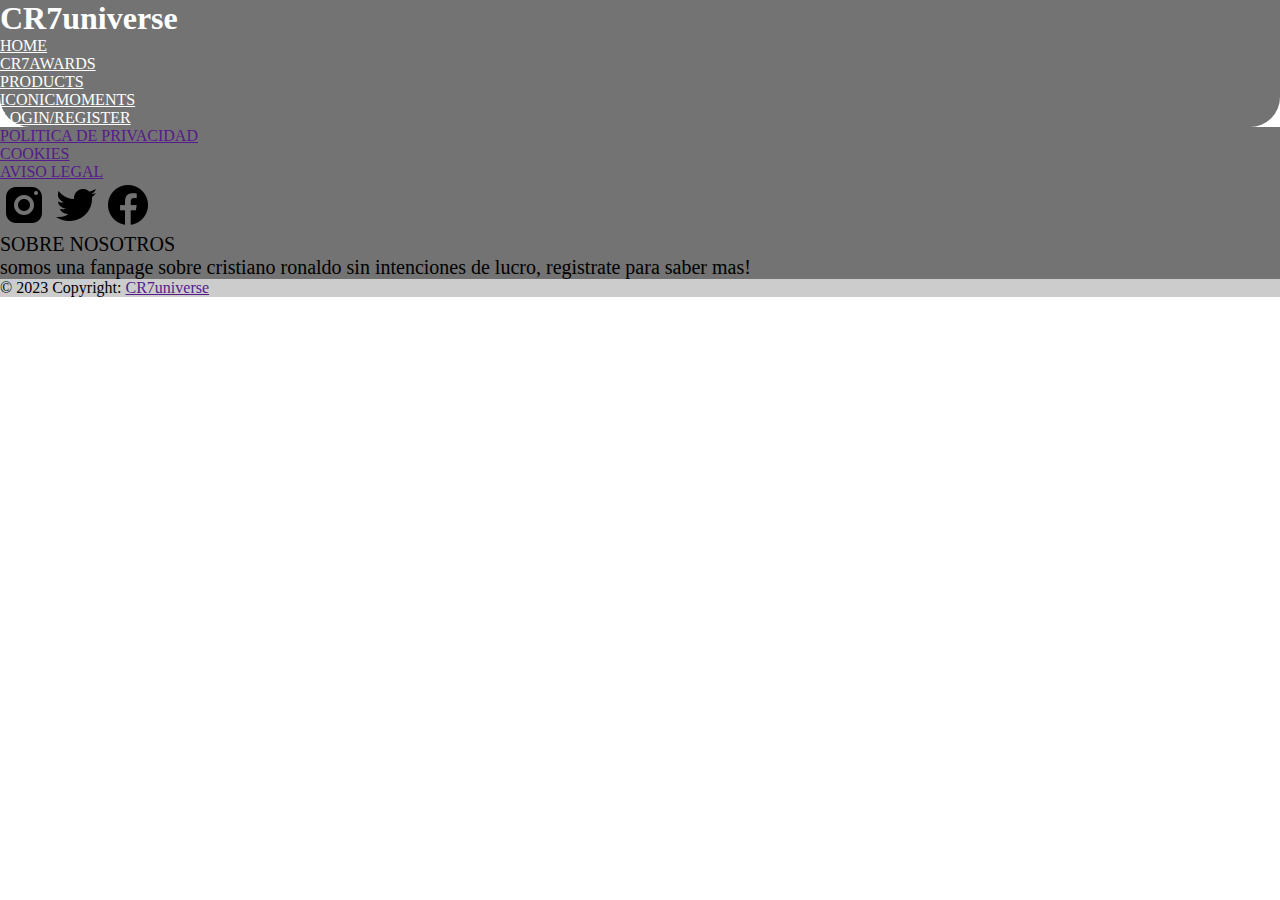
==== pages/awards.html @ 6ffde833 "HEADER, FOOTER, MAIN INICIO(INDEX.HTML)" ====
<!DOCTYPE html>
<html lang="en">
<head>
    <meta charset="UTF-8">
    <meta name="viewport" content="width=device-width, initial-scale=1.0">
    <title>CR7 AWARDS</title>
    <link rel="stylesheet" href="../css/style.css">
    <link href="https://cdn.jsdelivr.net/npm/bootstrap@5.3.1/dist/css/bootstrap.min.css" rel="stylesheet" integrity="sha384-4bw+/aepP/YC94hEpVNVgiZdgIC5+VKNBQNGCHeKRQN+PtmoHDEXuppvnDJzQIu9" crossorigin="anonymous">
</head>
<body class="bg-secondary">
    <header class="navbar container-fluid text-center justify-content-evenly">
        <h1 class="col-12 p-3">CR7universe</h1>
        <nav class="col-12">
            <ul class="navbar p-4">
                <li class="list-group-item"><a class="text-decoration-none fs-5" href="../index.html">HOME</a></li>
                <li class="list-group-item"><a class="text-decoration-none fs-5" href="awards.html">CR7AWARDS</a></li>
                <li class="list-group-item"><a class="text-decoration-none fs-5" href="products.html">PRODUCTS</a></li>
                <li class="list-group-item"><a class="text-decoration-none fs-5" href="moments.html">ICONICMOMENTS</a></li>
                <li class="list-group-item"><a class="text-decoration-none fs-5" href="login.html">LOGIN/REGISTER</a></li>
            </ul>
        </nav>
    </header>
    <main>

    </main>
    <footer class="d-flex flex-column">
        <section class="d-flex justify-content-evenly mt-5 first-section-footer text-center align-items-center p-5">
            <div class="d-flex col-4">
                <ul>
                    <li class="list-group-item"><a class="text-decoration-none text-black" href="">POLITICA DE PRIVACIDAD</a></li>
                    <li class="list-group-item"><a class="text-decoration-none text-black" href="">COOKIES</a></li>
                    <li class="list-group-item"><a class="text-decoration-none text-black" href="">AVISO LEGAL</a></li>
                </ul>
            </div>
            <div class="d-flex col-4">
                <a href="https://www.instagram.com/cristiano/" target="_blank"><img src="../assets/img/instagram-new.png" alt="instagram"></a>
                <a href="https://twitter.com/Cristiano" target="_blank"><img src="../assets/img/twitter--v2.png" alt="twitter"></a>
                <a href="https://www.facebook.com/Cristiano" target="_blank"><img src="../assets/img/facebook-new.png" alt="facebook"></a>
            </div>
            <div class="d-flex col-4 about-us">
                <p>SOBRE NOSOTROS <br> somos una fanpage sobre cristiano ronaldo sin intenciones de lucro, registrate para saber mas!</p>
            </div>
        </section>
        <div class="text-center p-3" style="background-color: rgba(0, 0, 0, 0.2);">
            © 2023 Copyright:
            <a class="text-dark" href="">CR7universe</a>
        </div>
    </footer>



    <script src="https://cdn.jsdelivr.net/npm/@popperjs/core@2.11.8/dist/umd/popper.min.js" integrity="sha384-I7E8VVD/ismYTF4hNIPjVp/Zjvgyol6VFvRkX/vR+Vc4jQkC+hVqc2pM8ODewa9r" crossorigin="anonymous"></script>
    <script src="https://cdn.jsdelivr.net/npm/bootstrap@5.3.1/dist/js/bootstrap.min.js" integrity="sha384-Rx+T1VzGupg4BHQYs2gCW9It+akI2MM/mndMCy36UVfodzcJcF0GGLxZIzObiEfa" crossorigin="anonymous"></script>
</body>
</html>
---- css/style.css ----
*{
    padding: 0;
    margin: 0;
    box-sizing: border-box;
}
header{
    background-color: rgba(0, 0, 0, 0.55);
    border-radius: 0px 0px 30px 30px;
    width: 100%;}

header h1{
    color: white;
}
.navbar li a{
    color: white;
}
.card-cr7{
    background-color: rgba(226, 219, 219, 0.735);
    height: 20rem;
}
.first-section-footer {
    background-color: rgba(0, 0, 0, 0.55);
}
.about-us{
    font-size: 1.25rem;
    color: black;
}
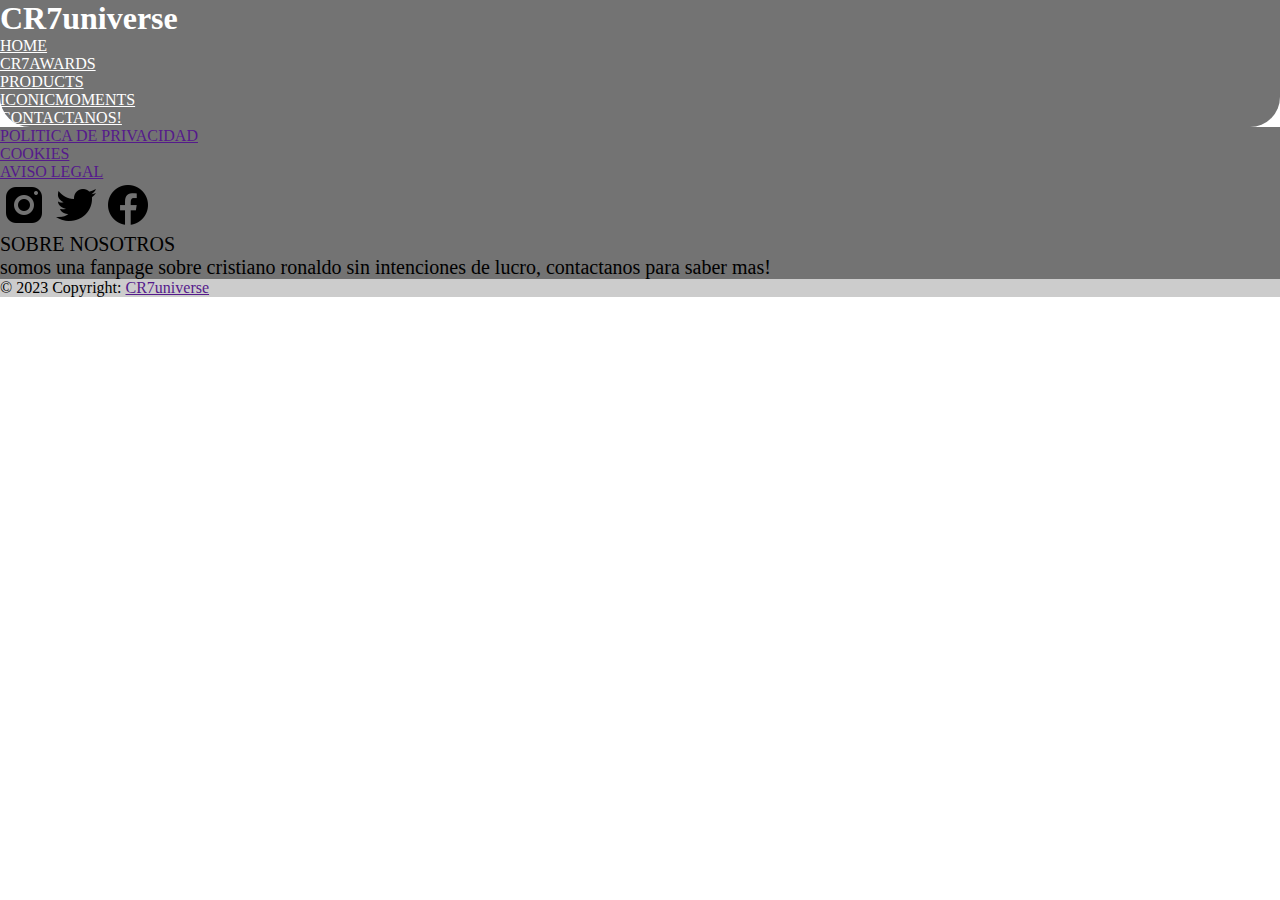
==== commit 04b56f52: "MAIN CONTACTANOS (contacto.html)" ====
--- a/pages/awards.html
+++ b/pages/awards.html
@@ -16,7 +16,7 @@
                 <li class="list-group-item"><a class="text-decoration-none fs-5" href="awards.html">CR7AWARDS</a></li>
                 <li class="list-group-item"><a class="text-decoration-none fs-5" href="products.html">PRODUCTS</a></li>
                 <li class="list-group-item"><a class="text-decoration-none fs-5" href="moments.html">ICONICMOMENTS</a></li>
-                <li class="list-group-item"><a class="text-decoration-none fs-5" href="login.html">LOGIN/REGISTER</a></li>
+                <li class="list-group-item"><a class="text-decoration-none fs-5" href="contacto.html">CONTACTANOS!</a></li>
             </ul>
         </nav>
     </header>
@@ -38,7 +38,7 @@
                 <a href="https://www.facebook.com/Cristiano" target="_blank"><img src="../assets/img/facebook-new.png" alt="facebook"></a>
             </div>
             <div class="d-flex col-4 about-us">
-                <p>SOBRE NOSOTROS <br> somos una fanpage sobre cristiano ronaldo sin intenciones de lucro, registrate para saber mas!</p>
+                <p>SOBRE NOSOTROS <br> somos una fanpage sobre cristiano ronaldo sin intenciones de lucro, contactanos para saber mas!</p>
             </div>
         </section>
         <div class="text-center p-3" style="background-color: rgba(0, 0, 0, 0.2);">
--- a/css/style.css
+++ b/css/style.css
@@ -24,4 +24,10 @@
 .about-us{
     font-size: 1.25rem;
     color: black;
+}
+.formulario-contactanos{
+    margin: 12.5rem;
+    padding: 12.5rem;
+    margin-top: 3.125rem;
+    margin-bottom: 3.125rem;
 }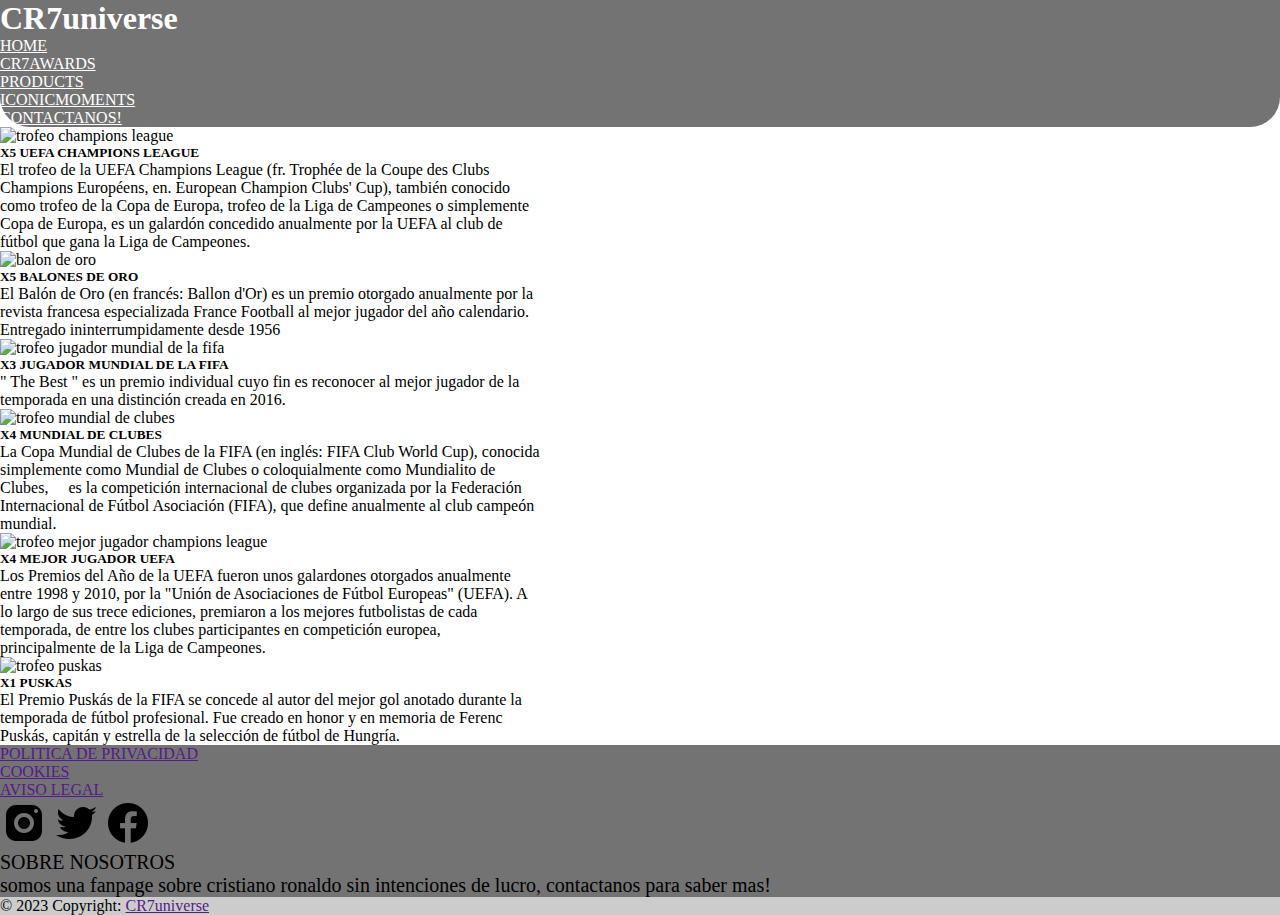
==== commit fc8adb38: "MAIN CR7AWARDS (awards.html)" ====
--- a/pages/awards.html
+++ b/pages/awards.html
@@ -20,8 +20,121 @@
             </ul>
         </nav>
     </header>
-    <main>
-
+    <main class="container-fluid row d-flex justify-content-evenly align-items-center m-5">
+        <div class="card mb-3 m-5" style="max-width: 540px;">
+            <div class="row g-0">
+            <div class="col-md-4">
+                <img
+                src="https://i.pinimg.com/originals/e0/21/e9/e021e95f1d796e378894d8f2eabfaa83.jpg"
+                alt="trofeo champions league"
+                class="img-fluid rounded-start"
+                />
+            </div>
+            <div class="col-md-8">
+                <div class="card-body text-center">
+                <h5 class="card-title">X5 UEFA CHAMPIONS LEAGUE</h5>
+                </div>
+                <div>
+                    <p>El trofeo de la UEFA Champions League (fr. Trophée de la Coupe des Clubs Champions Européens, en. European Champion Clubs' Cup), también conocido como trofeo de la Copa de Europa, trofeo de la Liga de Campeones o simplemente Copa de Europa, es un galardón concedido anualmente por la UEFA al club de fútbol que gana la Liga de Campeones.</p>
+                </div>
+            </div>
+            </div>
+        </div>
+        <div class="card mb-3 m-5" style="max-width: 540px;">
+            <div class="row g-0">
+            <div class="col-md-4">
+                <img
+                src="https://th.bing.com/th/id/OIP.6fPYWCe-WidbrIEbwZsTsAHaHa?pid=ImgDet&rs=1"
+                alt="balon de oro"
+                class="img-fluid rounded-start"
+                />
+            </div>
+            <div class="col-md-8">
+                <div class="card-body text-center">
+                <h5 class="card-title">X5 BALONES DE ORO</h5>
+                </div>
+                <div>
+                    <p>El Balón de Oro (en francés: Ballon d'Or) es un premio otorgado anualmente por la revista francesa especializada France Football al mejor jugador del año calendario.​ Entregado ininterrumpidamente desde 1956</p>
+                </div>
+            </div>
+            </div>
+        </div>
+        <div class="card mb-3 m-5" style="max-width: 540px;">
+            <div class="row g-0">
+            <div class="col-md-4">
+                <img
+                src="https://th.bing.com/th/id/R.c4f6464049ae18c9955928756112831b?rik=iT2mt1Vitf9lVw&pid=ImgRaw&r=0"
+                alt="trofeo jugador mundial de la fifa"
+                class="img-fluid rounded-start"
+                />
+            </div>
+            <div class="col-md-8">
+                <div class="card-body text-center">
+                <h5 class="card-title">X3 JUGADOR MUNDIAL DE LA FIFA</h5>
+                </div>
+                <div>
+                    <p>" The Best " es un premio individual cuyo fin es reconocer al mejor jugador de la temporada en una distinción creada en 2016.</p>
+                </div>
+            </div>
+            </div>
+        </div>
+        <div class="card mb-3 m-5" style="max-width: 540px;">
+            <div class="row g-0">
+            <div class="col-md-4">
+                <img
+                src="https://th.bing.com/th/id/OIP.JNpQ7VPgiMry-RpKJZGzqgHaJ8?pid=ImgDet&rs=1"
+                alt="trofeo mundial de clubes"
+                class="img-fluid rounded-start"
+                />
+            </div>
+            <div class="col-md-8">
+                <div class="card-body text-center">
+                <h5 class="card-title">X4 MUNDIAL DE CLUBES </h5>
+                </div>
+                <div>
+                    <p>La Copa Mundial de Clubes de la FIFA (en inglés: FIFA Club World Cup), conocida simplemente como Mundial de Clubes o coloquialmente como Mundialito de Clubes, ​ ​ ​ ​ es la competición internacional de clubes organizada por la Federación Internacional de Fútbol Asociación (FIFA), que define anualmente al club campeón mundial.</p>
+                </div>
+            </div>
+            </div>
+        </div>
+        <div class="card mb-3 m-5" style="max-width: 540px;">
+            <div class="row g-0">
+            <div class="col-md-4">
+                <img
+                src="https://th.bing.com/th/id/OIP.cYjEyWb8mTp_VIx0-4a-bAHaHa?pid=ImgDet&w=512&h=512&rs=1"
+                alt="trofeo mejor jugador champions league"
+                class="img-fluid rounded-start"
+                />
+            </div>
+            <div class="col-md-8">
+                <div class="card-body text-center">
+                <h5 class="card-title">X4 MEJOR JUGADOR UEFA </h5>
+                </div>
+                <div>
+                    <p>Los Premios del Año de la UEFA fueron unos galardones otorgados anualmente entre 1998 y 2010, por la "Unión de Asociaciones de Fútbol Europeas" (UEFA). A lo largo de sus trece ediciones, premiaron a los mejores futbolistas de cada temporada, de entre los clubes participantes en competición europea, principalmente de la Liga de Campeones.</p>
+                </div>
+            </div>
+            </div>
+        </div>
+        <div class="card mb-3 m-5" style="max-width: 540px;">
+            <div class="row g-0">
+            <div class="col-md-4">
+                <img
+                src="https://th.bing.com/th/id/OIP.pcX_AeZzT_TirO-Z1BC9rwEsDf?pid=ImgDet&rs=1"
+                alt="trofeo puskas"
+                class="img-fluid rounded-start"
+                />
+            </div>
+            <div class="col-md-8">
+                <div class="card-body text-center">
+                <h5 class="card-title">X1 PUSKAS</h5>
+                </div>
+                <div>
+                    <p>El Premio Puskás de la FIFA se concede al autor del mejor gol anotado durante la temporada de fútbol profesional. Fue creado en honor y en memoria de Ferenc Puskás, capitán y estrella de la selección de fútbol de Hungría.</p>
+                </div>
+            </div>
+            </div>
+        </div>
     </main>
     <footer class="d-flex flex-column">
         <section class="d-flex justify-content-evenly mt-5 first-section-footer text-center align-items-center p-5">
--- a/css/style.css
+++ b/css/style.css
@@ -30,4 +30,4 @@
     padding: 12.5rem;
     margin-top: 3.125rem;
     margin-bottom: 3.125rem;
-}+}
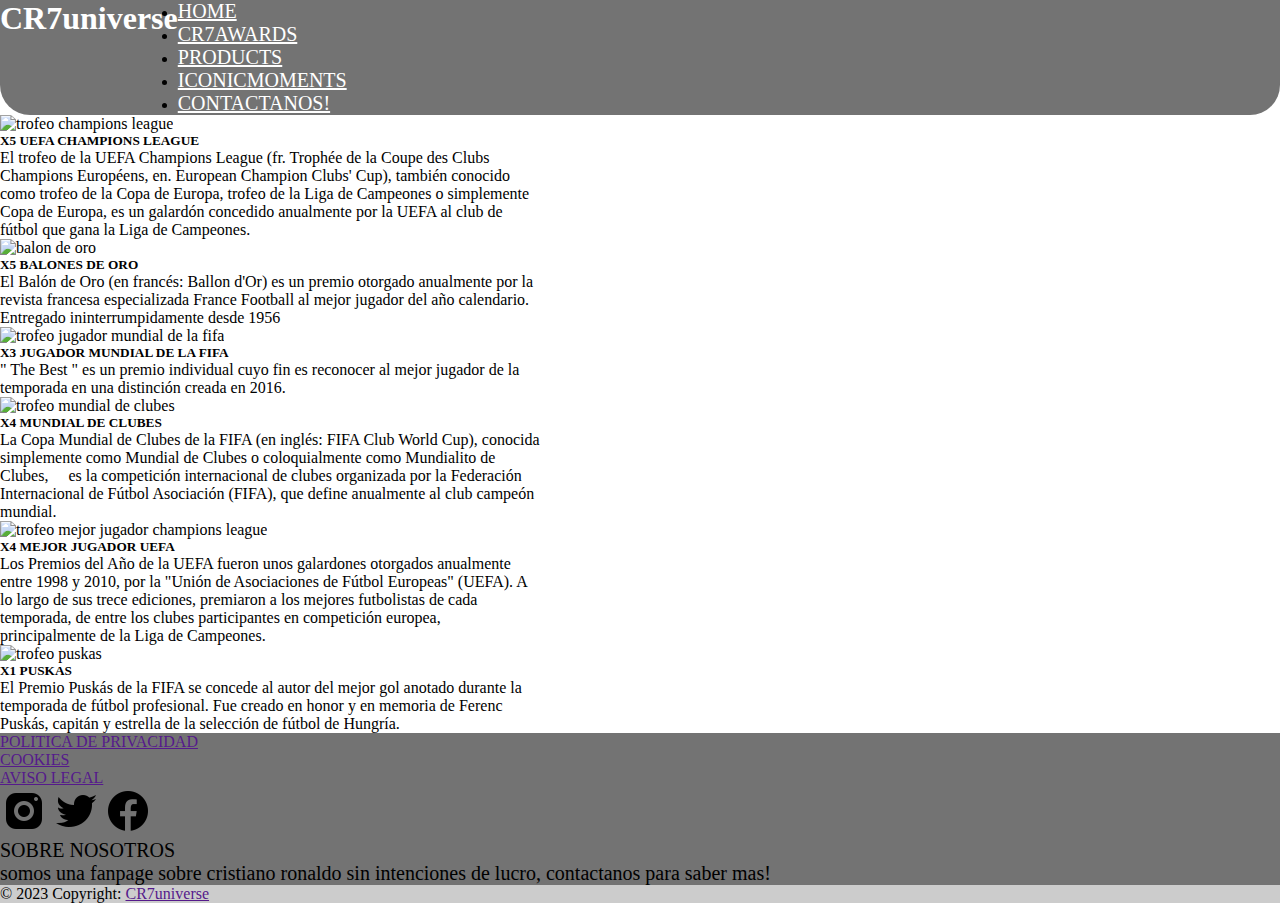
==== commit 0ef5d6ba: "agrego SASS y mejoro mediaQ" ====
--- a/pages/awards.html
+++ b/pages/awards.html
@@ -27,7 +27,7 @@
                 <img
                 src="https://i.pinimg.com/originals/e0/21/e9/e021e95f1d796e378894d8f2eabfaa83.jpg"
                 alt="trofeo champions league"
-                class="img-fluid rounded-start"
+                class="img-fluid rounded-start img-a-1"
                 />
             </div>
             <div class="col-md-8">
@@ -46,7 +46,7 @@
                 <img
                 src="https://th.bing.com/th/id/OIP.6fPYWCe-WidbrIEbwZsTsAHaHa?pid=ImgDet&rs=1"
                 alt="balon de oro"
-                class="img-fluid rounded-start"
+                class="img-fluid rounded-start img-a-1"
                 />
             </div>
             <div class="col-md-8">
@@ -65,7 +65,7 @@
                 <img
                 src="https://th.bing.com/th/id/R.c4f6464049ae18c9955928756112831b?rik=iT2mt1Vitf9lVw&pid=ImgRaw&r=0"
                 alt="trofeo jugador mundial de la fifa"
-                class="img-fluid rounded-start"
+                class="img-fluid rounded-start img-a-1"
                 />
             </div>
             <div class="col-md-8">
@@ -84,7 +84,7 @@
                 <img
                 src="https://th.bing.com/th/id/OIP.JNpQ7VPgiMry-RpKJZGzqgHaJ8?pid=ImgDet&rs=1"
                 alt="trofeo mundial de clubes"
-                class="img-fluid rounded-start"
+                class="img-fluid rounded-start img-a-1"
                 />
             </div>
             <div class="col-md-8">
@@ -103,7 +103,7 @@
                 <img
                 src="https://th.bing.com/th/id/OIP.cYjEyWb8mTp_VIx0-4a-bAHaHa?pid=ImgDet&w=512&h=512&rs=1"
                 alt="trofeo mejor jugador champions league"
-                class="img-fluid rounded-start"
+                class="img-fluid rounded-start img-a-1"
                 />
             </div>
             <div class="col-md-8">
@@ -122,7 +122,7 @@
                 <img
                 src="https://th.bing.com/th/id/OIP.pcX_AeZzT_TirO-Z1BC9rwEsDf?pid=ImgDet&rs=1"
                 alt="trofeo puskas"
-                class="img-fluid rounded-start"
+                class="img-fluid rounded-start img-a-1"
                 />
             </div>
             <div class="col-md-8">
--- a/css/style.css
+++ b/css/style.css
@@ -1,33 +1,86 @@
-*{
-    padding: 0;
-    margin: 0;
-    box-sizing: border-box;
-}
-header{
-    background-color: rgba(0, 0, 0, 0.55);
-    border-radius: 0px 0px 30px 30px;
-    width: 100%;}
+* {
+  margin: 0;
+  padding: 0;
+  box-sizing: border-box; }
 
-header h1{
-    color: white;
-}
-.navbar li a{
-    color: white;
-}
-.card-cr7{
-    background-color: rgba(226, 219, 219, 0.735);
-    height: 20rem;
-}
+header {
+  display: flex;
+  background-color: rgba(0, 0, 0, 0.55);
+  border-radius: 0px 0px 30px 30px;
+  width: 100%; }
+  header h1 {
+    color: white; }
+  header nav ul li a {
+    font-size: 20px; }
+
+.navbar li a {
+  color: white; }
+
 .first-section-footer {
-    background-color: rgba(0, 0, 0, 0.55);
-}
-.about-us{
-    font-size: 1.25rem;
-    color: black;
-}
-.formulario-contactanos{
-    margin: 12.5rem;
-    padding: 12.5rem;
-    margin-top: 3.125rem;
-    margin-bottom: 3.125rem;
-}
+  background-color: rgba(0, 0, 0, 0.55); }
+
+.about-us {
+  font-size: 1.25rem;
+  color: black; }
+
+.card-cr7 {
+  background-color: rgba(226, 219, 219, 0.735);
+  height: 20rem; }
+
+.formulario-contactanos {
+  margin: 12.5rem;
+  padding: 12.5rem;
+  margin-top: 3.125rem;
+  margin-bottom: 3.125rem; }
+
+@media (max-width: 1200px) {
+  .card-cr7 {
+    height: 450px; } }
+
+@media (max-width: 1024px) {
+  .texto-card {
+    font-size: 16px; }
+  .titulo-card {
+    font-size: 25px; }
+  .titulo-pag {
+    font-size: 30px; } }
+
+@media (max-width: 993px) {
+  .card-cr7 {
+    height: 300px; } }
+
+@media (max-width: 768px) {
+  header nav ul li a {
+    font-size: 16px; }
+  footer section div ul li a {
+    font-size: 16px; }
+  .img-a-1 {
+    width: 200px; } }
+
+@media (max-width: 545px) {
+  header nav ul li a {
+    font-size: 13px; }
+  header {
+    width: 100%; }
+  .texto-card {
+    font-size: 16px; }
+  .card-cr7 {
+    width: 150px; }
+  .about-us {
+    margin: 10px; }
+    .about-us p {
+      font-size: 14px; }
+  .texto-footer {
+    font-size: 16px; }
+  .img-a-1 {
+    width: 150px; } }
+
+@media (max-width: 425px) {
+  .img1 {
+    width: 225px; }
+  .img2 {
+    width: 225px; }
+  .card-cr7 {
+    height: 425px; }
+  .first-section-footer {
+    flex-direction: column; } }
